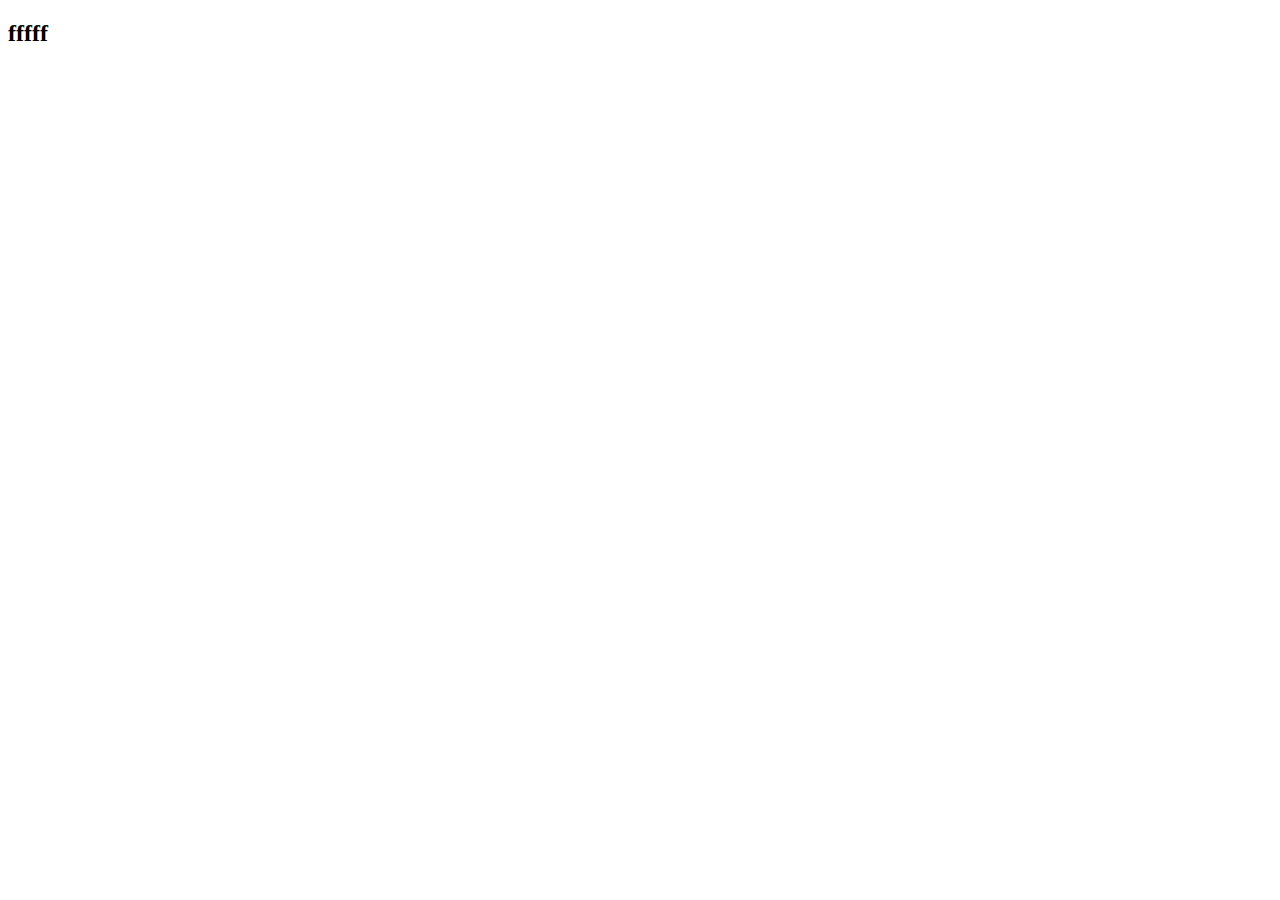
==== pages/free.html @ c5b4309a "intro file" ====
<!DOCTYPE html>
<html lang="en">
<head>
    <meta charset="UTF-8">
    <meta name="viewport" content="width=device-width, initial-scale=1.0">
    <title>Document</title>
</head>
<body>
    <header>
        <nav><h2>
            fffff
        </h2></nav>
    </header>
</body>
</html>
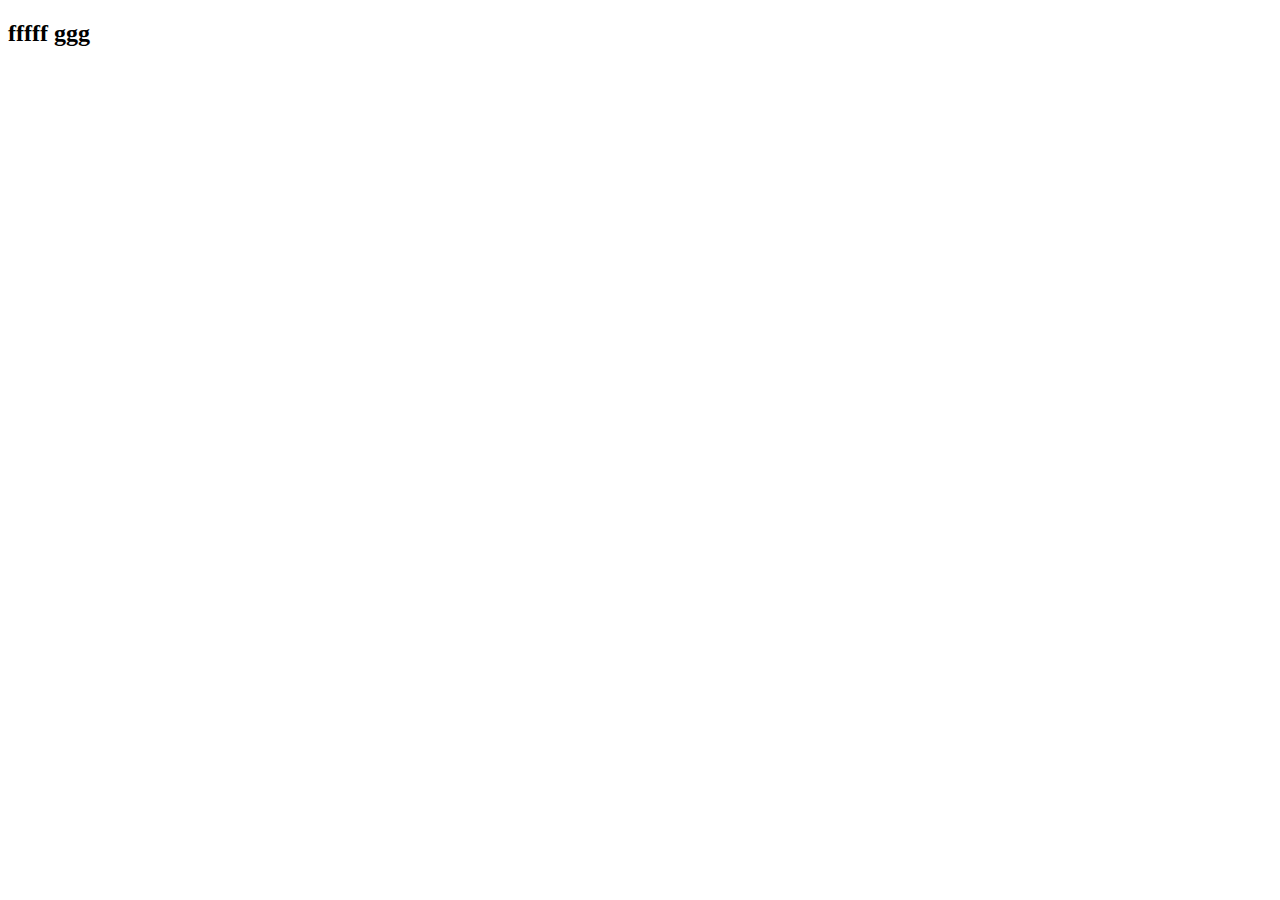
==== commit 7fbe5bff: "first commit" ====
--- a/pages/free.html
+++ b/pages/free.html
@@ -8,7 +8,7 @@
 <body>
     <header>
         <nav><h2>
-            fffff
+            fffff ggg
         </h2></nav>
     </header>
 </body>
